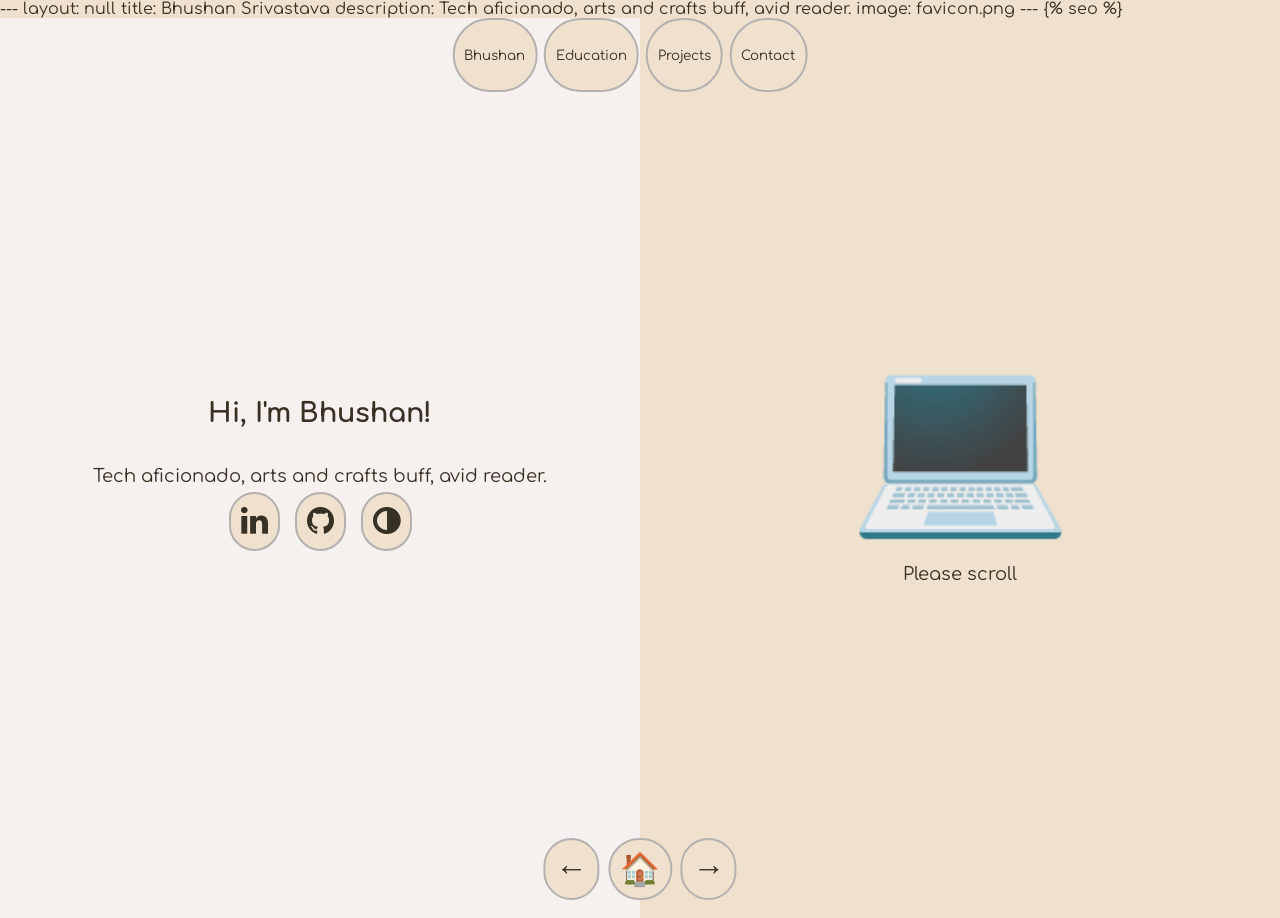
==== index.html @ 1bd36210 "Add files via upload" ====
---
layout: null
title: Bhushan Srivastava
description: Tech aficionado, arts and crafts buff, avid reader.
image: favicon.png
---
<!DOCTYPE html>
<html lang="en">

<head>
    {% seo %}
    <meta charset="UTF-8">
    <meta http-equiv="X-UA-Compatible" content="IE=edge">
    <meta name="viewport" content="width=device-width, initial-scale=1.0 user-scalable=yes">
    <meta name="keywords" content="Portfolio Website">
    <meta name="author" content="Bhushan Srivastava">
    <meta property="og:type" content="portfolio website programming project">
    <!-- external style sheet -->
    <link rel="stylesheet" id="myStyleSheet" href="lightmode.css">
    <!-- Font by Google Fonts -->
    <link rel="preconnect" href="https://fonts.gstatic.com">
    <link href="https://fonts.googleapis.com/css2?family=Comfortaa:wght@700&display=swap" rel="stylesheet">
    <style>
        @import url('https://fonts.googleapis.com/css2?family=Comfortaa:wght@700&display=swap');
    </style>
    <!-- Website Icon -->
    <link rel="icon" href="favicon.png" type="image/png">
    <title>Bhushan Srivastava</title>
    <!-- Icons by Font Awesome -->
    <link rel="stylesheet" href="https://cdnjs.cloudflare.com/ajax/libs/font-awesome/4.7.0/css/font-awesome.min.css">
    <link rel="stylesheet" href="https://cdnjs.cloudflare.com/ajax/libs/font-awesome/4.7.0/css/font-awesome.min.css">
</head>

<body>
    <!-- Top navigation -->
    <div class="topNavigation">
        <!-- links -->
        <button onclick="homeFunction();">Bhushan</button>
        <button onclick="window.location.assign('#draftFromResume');">Education</button>
        <button onclick="window.location.assign('#project');">Projects</button>
        <button onclick="window.location.assign('#contact');">Contact</button>
    </div>

    <span class="buttons">
        <button onclick="slideLeft();" id="leftButton" title="Slide left">&#8592;</button>
        <button onclick="homeFunction();" id="homeButton" title="Go to home">&#127968;</button>
        <button onclick="slideRight();" id="rightButton" title="Slide right">&#8594;</button>
    </span>




    <main class="main">
        <section>
            <h1>
                Hi, I'm Bhushan!
            </h1>
            <br>
            <p>
                Tech aficionado, arts and crafts buff, avid reader.
            </p>
            <p id="pleaseScroll">
                Please tap right or left side of the screen to scroll
            </p>
            <div class="social" id="social">
                <!-- icons by Font Awesome -->
                <a href="https://www.linkedin.com/in/bhushan-it/"><i class="fa fa-linkedin"></i></a>
                <a href="https://github.com/bhushan-it"><i class="fa fa-github"></i></a>
                <a href="#" onclick="change();"><i class="fa fa-adjust"></i></a>

            </div>
        </section>
        <section id="home">
            <h1 id="laptopEmoji">
                &#128187;
            </h1>
            <p>
                Please scroll
                <!--&#8594;-->
            </p>
        </section>
        <section id="draftFromResume">
            <h1>A draft from my resume</h1>
        </section>
        <section id="rightArrowEmojiSection">
            <h1 id="rightArrowEmoji">&#8594;</h1>
        </section>
        <section>
            <h1>June, 2021</h1>
            <p>

                Semester 2, first year B.Sc IT, 10 cgpa.

            </p>
        </section>
        <section>
            <h1>
                Relevant coursework
            </h1>
            <p>
            <ul>
                <li>
                    Learnt about object oriented programming using the C language.
                </li>
                <li>
                    Enhanced my analytical skills to gain proficiency.
                </li>
                <li>
                    Learnt about basics of web development with HTML, CSS, JavaScript, PHP with MySQLi
                    extensions for the MySQL database.
                </li>
                <li>
                    Started making fun projects using these skills and a github account.
                </li>
            </ul>
            <a href="#project">What are the projects about. </a>
            </p>

        </section>
        <section>
            <h1>January, 2021</h1>
            <p>
                Semester 1, first year, B.Sc IT, 9.8 cgpa.
            </p>
        </section>
        <section>
            <h1>
                Relevant coursework
            </h1>
            <p>
            <ul>
                <li>
                    Learnt about procedure oriented programming using the C language.
                </li>
                <li>
                    Began developing analytical skills.
                </li>
                <li>
                    Learnt about operating systems and began working on the Linux operating system which
                    helped me to work with terminals.
                </li>
                <li>
                    Learned about version control systems.
                </li>
            </ul>
            </p>
        </section>
        <section>
            <h1>July, 2020</h1>
            <p>
                High school, 12th grade ISC, 88% aggregate and 93% in computer science, from
                Singhania School, Mumbai, India.
            </p>
            <h1>May, 2018</h1>
            <p>
                10th grade ICSE, 92% aggregate Singhania School, Mumbai, India.

            </p>
        </section>
        <section>
            <h1>
                Relevant coursework
            </h1>
            <p>
            <ul>
                <li>
                    Gained proficiency in object oriented programming using the Java language.
                </li>
                <li>
                    Developed a knack for problem solving.
                </li>
                <li>
                    Became decisive in choosing the best approach for problems.
                </li>
            </ul>
            </p>

        </section>

        <section>
            <h1>Project</h1>
            <p>
                You can checkout my
                projects.
            </p>
        </section>
        <section id="project">
            <h1>
                Quizly
            </h1>
            <br>
            <br>
            <img src="quizly.png" alt="quizly" id="quizlyPicture">
            <p>
            <ul>
                <li>
                    Quizly is a quiz website.
                </li>
                <li>
                    It has 4 levels of quizzes.
                </li>
                <li>
                    Learnt a lot about HTML CSS JavaScript and Tailwind CSS by doing this project.
                </li>
                <li>
                    This project is a work in progress as I’m making changes to it.
                </li>
            </ul>
            <a href="quizly" id="project">You can checkout Quizly here. </a>
            </p>
        </section>
        <section>
            <h1>
                All in One Unit Converter
            </h1>
            <br>
            <br>
            <img src="all in one unit converter.png" alt="all in one unit converter" id="allInOneUnitConverterPicture">
            <p>
            <ul>
                <li>
                    All in One Unit Converter is a powerful unit conversion tool.
                </li>
                <li>
                    It has 8 categories of measurements and a total of 64 units.
                </li>
                <li>
                    Learnt a lot about HTML CSS JavaScript by doing this project.
                </li>
                <li>
                    This project is a work in progress as I’m making changes to it.
                </li>
            </ul>
            <a href="all-in-one-unit-converter">You can checkout All in One Unit Converter here. </a>
            </p>
        </section>
        <!-- <section>
            <h1>
                Contact
            </h1>
        </section> -->
        <section id="contact">
            <h1>
                Contact
            </h1>
            <p>
                If you want, you can send a message to me and I'll get back to you when I can.
            </p>
            <div class="social" id="social">
                <!-- icons by Font Awesome -->
                <a href="https://www.linkedin.com/in/bhushan-it/"><i class="fa fa-linkedin"></i></a>
                <a href="https://github.com/bhushan-it"><i class="fa fa-github"></i></a>
            </div>
        </section>
        <section id="resources">
            <h1>
                Resources Used
            </h1>
        </section>
        <section>
            <h1>
                Resources Used

            </h1>
            <p>
            <p>Icons by Font Awesome:</p>

            Font Awesome by Dave Gandy - <a href="http://fontawesome.io">http://fontawesome.io</a>
            <br>
            License:
            <a href="https://fontawesome.com/license/free">https://fontawesome.com/license/free</a>
            <br>
            <br>
            <p>Font by Google Fonts:</p>

            Font by Google Fonts: <a href="https://fonts.google.com/">https://fonts.google.com/</a>
            <br>
            Attribution: <a href="https://fonts.google.com/attribution">https://fonts.google.com/attribution</a>
            </p>

        </section>
    </main>



    <script src="app.js"></script>
</body>

</html>
---- lightmode.css ----
html{
scroll-behavior: smooth; /*smooth scrolling */
background-color: #EFE1CE;
/* font by Google Font */
font-family: 'Comfortaa', cursive;
word-wrap: break-word;
margin: 0;
color: #373024;
overflow-y: hidden;
overflow-x: hidden;
}
body {
  margin: 0;
  position: relative;
}
.topNavigation{
  position: absolute;
  display: flex;
  top: 2%;
  left: 50%;
  transform: translate(-58%,0);
  height: 8%;
  max-width: 100vw;
}
.topNavigation button{
  background-color: #EFE1CE;
  color: #373024;
  cursor: pointer;
  border-radius: 50px;
  border: none;
  margin-left: 2%;
  padding: 10px;
  font-family: 'Comfortaa', cursive;
  border: solid  2px #b4b1b1;
}
.topNavigation button:hover {
  background-color: #373024;
color: #EFE1CE;
border: solid 2px #373024;
}
.buttons{
 position: absolute;
  display: flex;
  z-index: 99;
  bottom: 2%;
  left: 50%;
  transform: translate(-60%,0);
}
#homeButton, #leftButton, #rightButton{
  
  
  
  background-color: #EFE1CE;
  color: #373024;
  cursor: pointer;
  border-radius: 50px;
  text-decoration: none;
  border: solid  2px #b4b1b1;
  margin-left: 5%;
  padding: 10px;
  font-size: xx-large;
  width: 50%;
}
/* hover effect */
#homeButton:hover, #leftButton:hover, #rightButton:hover {
  background-color: #373024;
color: #EFE1CE;
border: solid 2px #373024;
}

.main {
  overflow-x: hidden;
  display: flex;
  scroll-behavior: smooth;
}

h1 {
  margin: 0;
  padding: 0;
}
section {
  min-width: 50vw;
  height: 100vh;
  display: flex;
  flex-direction: column;
  justify-content: center;
  align-items: center;
  font-size: large;
}
section h1, p, ul{
  margin-left: 5%;
  margin-right: 5%;
}
section:nth-child(even) {

  background-color: #EFE1CE;
  
}
section:nth-child(odd) {
  background-color: rgb(246, 241, 238);

  
}
a{
  color: inherit;
}
a:hover{
  color: blue;
}
#laptopEmoji{
font-size: 1000%;
}

#rightArrowEmoji{
font-size: 1000%;
}
#quizlyPicture, #allInOneUnitConverterPicture{
  max-inline-size: 50%;
  border-radius: 50px;

}
#pleaseScroll{
  display: none;
}
/* Icons by Font Awesome */
.social a{

  padding: 10px; 
  border-radius: 50px;
  background-color: #EFE1CE;
  font-size: xx-large;
  margin: 5px;
  border: solid  2px #b4b1b1;
}
/* hover effect */
.social a:hover{
  background-color: #373024;
color: #EFE1CE;
border: solid 2px #373024;
}



/* small-size screen */
@media screen and (max-width: 1009px)  { 
    #rightArrowEmojiSection{
      display: none;
    }
  ::-webkit-scrollbar {
    display: none;
  }
  section {
    min-width: 100vw;
    
  }
  #home{
    display: none;
  }
  #pleaseScroll{
    display: inherit;
  }
  .topNavigation{
    position: fixed;
    display: flex;
    flex-wrap: wrap;
    width: 80vw;
    justify-content: space-between;
  }
  .topNavigation button{
    margin: 2%;
  }
  .buttons{
    bottom: 10%;
}
#resources{
    display: none;
  }
}
/* small-size screen */
@media screen and (max-height: 446px) {
    #rightArrowEmojiSection{
      display: none;
    }
  ::-webkit-scrollbar {
    display: none;
  }
  section {
    min-width: 100vw;
    
  }
  #home{
    display: none;
  }
  #pleaseScroll{
    display: inherit;
  }
  .topNavigation{
    position: sticky;
    display: flex;
    flex-wrap: wrap;
    width: 80vw;
    justify-content: space-between;
  }
  .topNavigation button{
    margin: 2%;
  }
  .buttons{
  bottom: 10%;
  }
  #resources{
    display: none;
  }
}
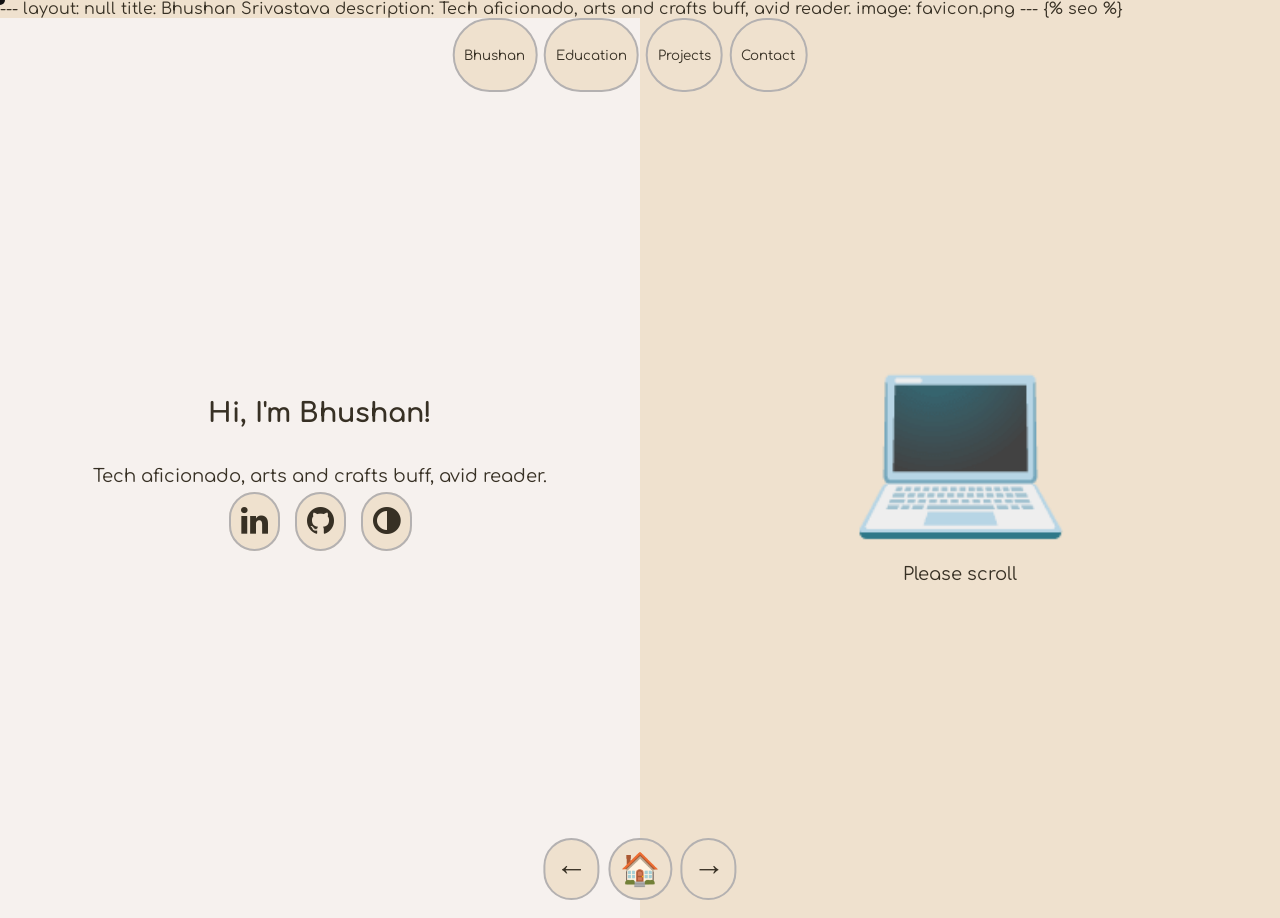
==== commit 3c808a66: "Add files via upload" ====
--- a/index.html
+++ b/index.html
@@ -35,16 +35,23 @@
     <!-- Top navigation -->
     <div class="topNavigation">
         <!-- links -->
-        <button onclick="homeFunction();">Bhushan</button>
-        <button onclick="window.location.assign('#draftFromResume');">Education</button>
-        <button onclick="window.location.assign('#project');">Projects</button>
-        <button onclick="window.location.assign('#contact');">Contact</button>
+        <button onclick="homeFunction();" onmouseover="mouseOverFunction();"
+            onmouseout="mouseOutFunction();">Bhushan</button>
+        <button onclick="window.location.assign('#draftFromResume');" onmouseover="mouseOverFunction();"
+            onmouseout="mouseOutFunction();">Education</button>
+        <button onclick="window.location.assign('#project');" onmouseover="mouseOverFunction();"
+            onmouseout="mouseOutFunction();">Projects</button>
+        <button onclick="window.location.assign('#contact');" onmouseover="mouseOverFunction();"
+            onmouseout="mouseOutFunction();">Contact</button>
     </div>
 
     <span class="buttons">
-        <button onclick="slideLeft();" id="leftButton" title="Slide left">&#8592;</button>
-        <button onclick="homeFunction();" id="homeButton" title="Go to home">&#127968;</button>
-        <button onclick="slideRight();" id="rightButton" title="Slide right">&#8594;</button>
+        <button onclick="slideLeft();" id="leftButton" title="Slide left" onmouseover="mouseOverFunction();"
+            onmouseout="mouseOutFunction();">&#8592;</button>
+        <button onclick="homeFunction();" id="homeButton" title="Go to home" onmouseover="mouseOverFunction();"
+            onmouseout="mouseOutFunction();">&#127968;</button>
+        <button onclick="slideRight();" id="rightButton" title="Slide right" onmouseover="mouseOverFunction();"
+            onmouseout="mouseOutFunction();">&#8594;</button>
     </span>
 
 
@@ -64,9 +71,12 @@
             </p>
             <div class="social" id="social">
                 <!-- icons by Font Awesome -->
-                <a href="https://www.linkedin.com/in/bhushan-it/"><i class="fa fa-linkedin"></i></a>
-                <a href="https://github.com/bhushan-it"><i class="fa fa-github"></i></a>
-                <a href="#" onclick="change();"><i class="fa fa-adjust"></i></a>
+                <a href="https://www.linkedin.com/in/bhushan-it/" onmouseover="mouseOverFunction();"
+                    onmouseout="mouseOutFunction();"><i class="fa fa-linkedin"></i></a>
+                <a href="https://github.com/bhushan-it" onmouseover="mouseOverFunction();"
+                    onmouseout="mouseOutFunction();"><i class="fa fa-github"></i></a>
+                <a href="#" onclick="change();" onmouseover="mouseOverFunction();" onmouseout="mouseOutFunction();"><i
+                        class="fa fa-adjust"></i></a>
 
             </div>
         </section>
@@ -113,7 +123,8 @@
                     Started making fun projects using these skills and a github account.
                 </li>
             </ul>
-            <a href="#project">What are the projects about. </a>
+            <a href="#project" onmouseover="mouseOverFunction();" onmouseout="mouseOutFunction();">What are the projects
+                about. </a>
             </p>
 
         </section>
@@ -178,7 +189,7 @@
         </section>
 
         <section>
-            <h1>Project</h1>
+            <h1>Projects</h1>
             <p>
                 You can checkout my
                 projects.
@@ -206,7 +217,8 @@
                     This project is a work in progress as I’m making changes to it.
                 </li>
             </ul>
-            <a href="quizly" id="project">You can checkout Quizly here. </a>
+            <a href="quizly" id="project" onmouseover="mouseOverFunction();" onmouseout="mouseOutFunction();">You can
+                checkout Quizly here. </a>
             </p>
         </section>
         <section>
@@ -231,7 +243,8 @@
                     This project is a work in progress as I’m making changes to it.
                 </li>
             </ul>
-            <a href="all-in-one-unit-converter">You can checkout All in One Unit Converter here. </a>
+            <a href="all-in-one-unit-converter" onmouseover="mouseOverFunction();" onmouseout="mouseOutFunction();">You
+                can checkout All in One Unit Converter here. </a>
             </p>
         </section>
         <!-- <section>
@@ -248,8 +261,10 @@
             </p>
             <div class="social" id="social">
                 <!-- icons by Font Awesome -->
-                <a href="https://www.linkedin.com/in/bhushan-it/"><i class="fa fa-linkedin"></i></a>
-                <a href="https://github.com/bhushan-it"><i class="fa fa-github"></i></a>
+                <a href="https://www.linkedin.com/in/bhushan-it/" onmouseover="mouseOverFunction();"
+                    onmouseout="mouseOutFunction();"><i class="fa fa-linkedin"></i></a>
+                <a href="https://github.com/bhushan-it" onmouseover="mouseOverFunction();"
+                    onmouseout="mouseOutFunction();"><i class="fa fa-github"></i></a>
             </div>
         </section>
         <section id="resources">
@@ -265,20 +280,27 @@
             <p>
             <p>Icons by Font Awesome:</p>
 
-            Font Awesome by Dave Gandy - <a href="http://fontawesome.io">http://fontawesome.io</a>
+            Font Awesome by Dave Gandy - <a href="http://fontawesome.io" onmouseover="mouseOverFunction();"
+                onmouseout="mouseOutFunction();">http://fontawesome.io</a>
             <br>
             License:
-            <a href="https://fontawesome.com/license/free">https://fontawesome.com/license/free</a>
+            <a href="https://fontawesome.com/license/free" onmouseover="mouseOverFunction();"
+                onmouseout="mouseOutFunction();">https://fontawesome.com/license/free</a>
             <br>
             <br>
             <p>Font by Google Fonts:</p>
 
-            Font by Google Fonts: <a href="https://fonts.google.com/">https://fonts.google.com/</a>
-            <br>
-            Attribution: <a href="https://fonts.google.com/attribution">https://fonts.google.com/attribution</a>
-            </p>
-
-        </section>
+            Font by Google Fonts: <a href="https://fonts.google.com/" onmouseover="mouseOverFunction();"
+                onmouseout="mouseOutFunction();">https://fonts.google.com/</a>
+            <br>
+            Attribution: <a href="https://fonts.google.com/attribution" onmouseover="mouseOverFunction();"
+                onmouseout="mouseOutFunction();">https://fonts.google.com/attribution</a>
+            </p>
+
+        </section>
+
+        <div id="cursors">
+        </div>
     </main>
 
 
--- a/lightmode.css
+++ b/lightmode.css
@@ -25,7 +25,7 @@
 .topNavigation button{
   background-color: #EFE1CE;
   color: #373024;
-  cursor: pointer;
+  
   border-radius: 50px;
   border: none;
   margin-left: 2%;
@@ -52,7 +52,7 @@
   
   background-color: #EFE1CE;
   color: #373024;
-  cursor: pointer;
+  
   border-radius: 50px;
   text-decoration: none;
   border: solid  2px #b4b1b1;
@@ -135,10 +135,21 @@
 /* hover effect */
 .social a:hover{
   background-color: #373024;
-color: #EFE1CE;
-border: solid 2px #373024;
-}
-
+  color: #EFE1CE;
+  border: solid 2px #373024;
+}
+#cursors {
+  position: absolute;
+  top: 300px;
+  left: 300px;
+  width: 10px;
+  height: 10px;
+  background-color: #111;
+  border-radius: 50%;
+  z-index: 10000;
+  pointer-events: none;
+  transform: translate(-50%, -50%);
+}
 
 
 /* small-size screen */
